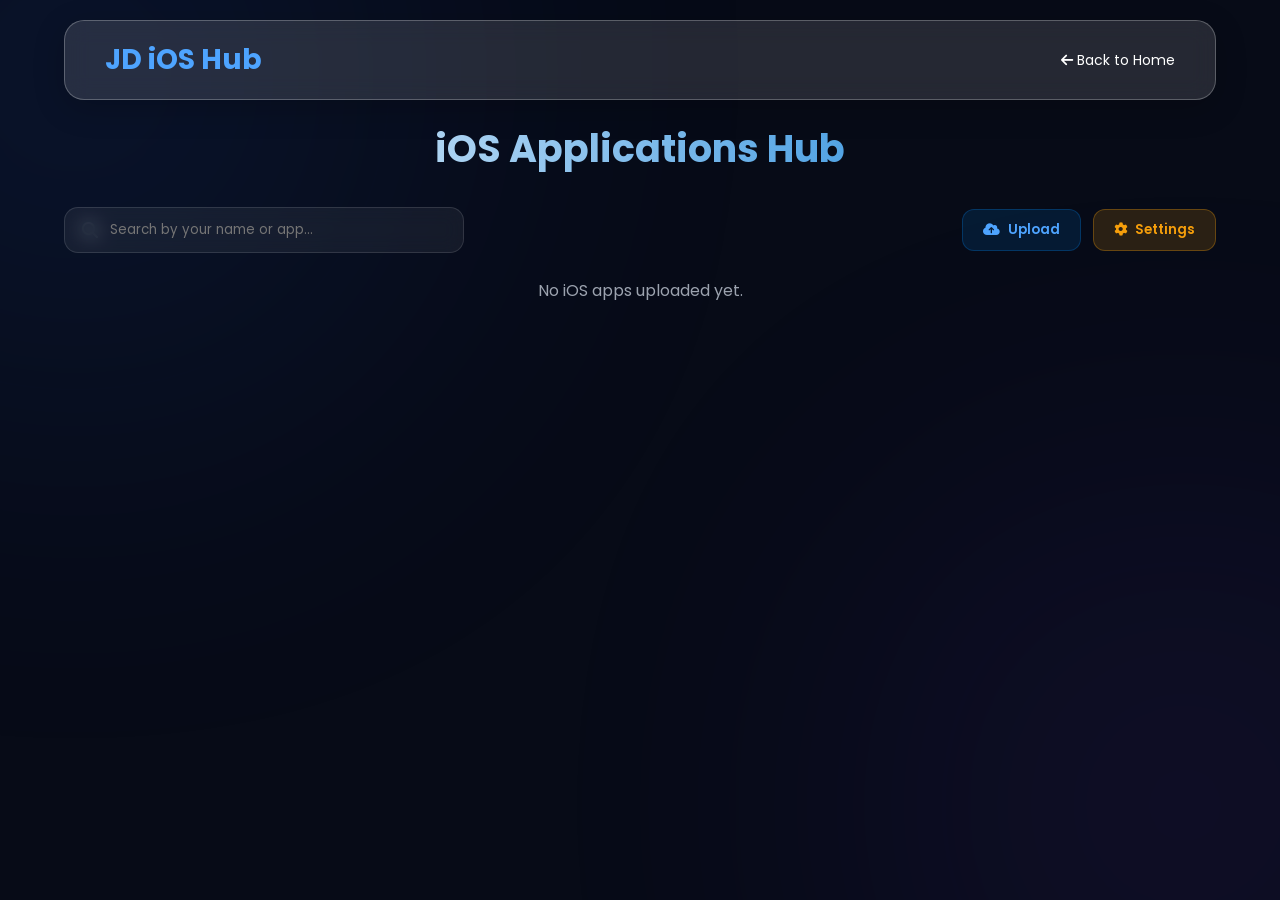
==== ios-apps.html @ d0d4c18f "Add files via upload" ====
<!DOCTYPE html>
<html lang="en">
<head>
    <meta charset="UTF-8">
    <meta name="viewport" content="width=device-width, initial-scale=1.0">
    <title>iOS Apps Hub - Junaid Tech</title>
    <link rel="stylesheet" href="style.css">
    <link rel="stylesheet" href="https://cdnjs.cloudflare.com/ajax/libs/font-awesome/6.7.2/css/all.min.css"/>
    <style>
        .software-container { width: 90%; max-width: 1200px; margin: 120px auto 60px auto; }
        .section-title { text-align: center; font-size: 38px; margin-bottom: 30px; background: linear-gradient(90deg, #ffffff, #0078d7); -webkit-background-clip: text; -webkit-text-fill-color: transparent; }
        
        .top-actions-bar { display: flex; justify-content: space-between; align-items: center; margin-bottom: 25px; flex-wrap: wrap; gap: 15px; }
        
        .search-box-wrapper { position: relative; flex: 1; max-width: 400px; min-width: 250px; }
        .search-box-wrapper input { width: 100%; padding: 12px 18px 12px 45px; background: rgba(255, 255, 255, 0.06); border: 1px solid rgba(255, 255, 255, 0.12); border-radius: 14px; color: #fff; outline: none; transition: 0.3s; backdrop-filter: blur(10px); }
        .search-box-wrapper input:focus { border-color: #0078d7; box-shadow: 0 0 15px rgba(0, 120, 215, 0.3); }
        .search-box-wrapper i { position: absolute; left: 18px; top: 50%; transform: translateY(-50%); color: #8b949e; font-size: 16px; }

        .admin-trigger-box { display: flex; gap: 12px; }
        .unlock-admin-btn { background: rgba(0, 120, 215, 0.15); color: #4ea4ff; border: 1px solid rgba(0, 120, 215, 0.3); padding: 10px 20px; border-radius: 12px; font-weight: 600; cursor: pointer; transition: 0.3s; display: flex; align-items: center; gap: 8px; }
        .unlock-admin-btn:hover { background: #0078d7; color: #fff; box-shadow: 0 0 15px #0078d7; }
        .settings-btn { background: rgba(245, 158, 11, 0.15); color: #f59e0b; border: 1px solid rgba(245, 158, 11, 0.3); }
        .settings-btn:hover { background: #f59e0b; color: #fff; box-shadow: 0 0 15px #f59e0b; }

        .admin-panel { display: none; background: rgba(255, 255, 255, 0.05); border: 1px solid rgba(0, 120, 215, 0.3); padding: 30px; border-radius: 25px; margin-bottom: 40px; backdrop-filter: blur(15px); }
        .settings-panel-border { border-color: rgba(245, 158, 11, 0.4); }
        .admin-panel h3 { margin-bottom: 20px; display: flex; justify-content: space-between; align-items: center; }
        .title-blue { color: #0078d7; }
        .title-orange { color: #f59e0b; }
        
        .close-admin-btn { background: rgba(239, 68, 68, 0.2); color: #f87171; border: none; width: 32px; height: 32px; border-radius: 50%; cursor: pointer; }
        .admin-form-group { margin-bottom: 15px; }
        .admin-form-group label { display: block; margin-bottom: 8px; font-size: 14px; color: #d5d5d5; }
        .admin-form-group input, .admin-form-group textarea { width: 100%; padding: 12px 18px; background: rgba(255, 255, 255, 0.06); border: 1px solid rgba(255, 255, 255, 0.1); border-radius: 12px; color: #fff; outline: none; }
        
        .password-input-wrapper { position: relative; }
        .password-input-wrapper input { width: 100%; padding-right: 45px; }
        .password-input-wrapper .toggle-eye { position: absolute; right: 15px; top: 50%; transform: translateY(-50%); color: #8b949e; cursor: pointer; font-size: 16px; transition: 0.2s; }
        .password-input-wrapper .toggle-eye:hover { color: #fff; }

        .checkbox-container { background: rgba(0, 120, 215, 0.08); border: 1px solid rgba(0, 120, 215, 0.2); padding: 15px; border-radius: 12px; margin-bottom: 15px; display: flex; align-items: center; gap: 12px; cursor: pointer; }
        .checkbox-container input[type="checkbox"] { width: 22px; height: 22px; cursor: pointer; accent-color: #0078d7; display: inline-block; position: static; margin: 0; }
        .checkbox-container label { color: #4ea4ff; font-weight: 600; cursor: pointer; margin-bottom: 0; font-size: 15px; display: inline-block; }

        #client-field-box { display: none; background: rgba(0, 0, 0, 0.25); border-left: 4px solid #0078d7; padding: 20px; border-radius: 0 12px 12px 0; margin-bottom: 20px; }

        .upload-btn { background: #0078d7; color: white; border: none; padding: 12px 25px; border-radius: 12px; font-weight: 600; cursor: pointer; transition: 0.3s; width: 100%; font-size: 16px; margin-top: 10px; }
        .upload-btn:hover { background: #005fa3; box-shadow: 0 0 15px #0078d7; }

        .setting-list-item { background: rgba(0, 0, 0, 0.2); padding: 15px 20px; border-radius: 12px; margin-bottom: 10px; display: flex; justify-content: space-between; align-items: center; flex-wrap: wrap; gap: 10px; border: 1px solid rgba(255, 255, 255, 0.05); }
        .setting-info strong { color: #fff; font-size: 16px; display: block; margin-bottom: 5px; }
        .setting-actions button { border: none; padding: 8px 12px; border-radius: 8px; cursor: pointer; font-weight: 600; font-size: 13px; margin-left: 5px; }
        .btn-set-pass { background: #0078d7; color: white; }
        .btn-rem-pass { background: #f59e0b; color: white; }
        .btn-delete { background: #ef4444; color: white; }

        .software-grid { display: grid; grid-template-columns: repeat(auto-fit, minmax(300px, 1fr)); gap: 25px; }
        .software-card { background: rgba(255, 255, 255, 0.04); border: 1px solid rgba(255, 255, 255, 0.08); border-radius: 25px; padding: 25px; backdrop-filter: blur(12px); display: flex; flex-direction: column; justify-content: space-between; transition: 0.3s; }
        .software-card:hover { border-color: #0078d7; transform: translateY(-5px); box-shadow: 0 10px 30px rgba(0, 120, 215, 0.2); }
        
        .software-title { font-size: 20px; font-weight: 600; margin-bottom: 5px; color: #fff; }
        .client-badge { display: inline-flex; align-items: center; gap: 6px; background: rgba(0, 120, 215, 0.2); color: #4ea4ff; border: 1px solid rgba(0, 120, 215, 0.4); padding: 5px 12px; border-radius: 8px; font-size: 13px; font-weight: 600; margin-bottom: 10px; }
        .software-desc { font-size: 14px; color: #9ca3af; margin-bottom: 15px; line-height: 1.5; }
        
        .clients-dropdown-box { margin-bottom: 15px; background: rgba(0, 0, 0, 0.2); border: 1px solid rgba(255, 255, 255, 0.08); border-radius: 12px; overflow: hidden; }
        .clients-toggle-btn { width: 100%; background: rgba(16, 185, 129, 0.15); color: #34d399; border: none; padding: 10px 15px; text-align: left; font-weight: 600; font-size: 13px; cursor: pointer; display: flex; justify-content: space-between; align-items: center; transition: 0.2s; }
        .clients-toggle-btn:hover { background: rgba(16, 185, 129, 0.25); }
        .clients-list-content { display: none; padding: 10px 15px; max-height: 120px; overflow-y: auto; font-size: 13px; color: #d1d5db; border-top: 1px solid rgba(255, 255, 255, 0.05); }
        .clients-list-content div { padding: 4px 0; border-bottom: 1px dashed rgba(255, 255, 255, 0.05); }
        .clients-list-content div:last-child { border-bottom: none; }

        .download-btn { width: 100%; background: rgba(0, 120, 215, 0.2); color: #4ea4ff; border: 1px solid rgba(0, 120, 215, 0.4); padding: 12px; border-radius: 12px; text-align: center; text-decoration: none; font-weight: 600; display: flex; align-items: center; justify-content: center; gap: 8px; cursor: pointer; transition: 0.3s; }
        .download-btn:hover { background: #0078d7; color: #fff; box-shadow: 0 0 15px #0078d7; }
    </style>
</head>
<body>

<header>
    <div class="logo">JD iOS Hub</div>
    <nav><a href="index.html"><i class="fa-solid fa-arrow-left"></i> Back to Home</a></nav>
</header>

<div class="software-container">
    <h2 class="section-title">iOS Applications Hub</h2>

    <div class="top-actions-bar">
        <div class="search-box-wrapper">
            <i class="fa-solid fa-magnifying-glass"></i>
            <input type="text" id="search-input" placeholder="Search by your name or app..." onkeyup="loadSoftwares()">
        </div>
        <div class="admin-trigger-box">
            <button class="unlock-admin-btn" onclick="promptAdminLogin()"><i class="fa-solid fa-cloud-arrow-up"></i> Upload</button>
            <button class="unlock-admin-btn settings-btn" onclick="promptAdminSettings()"><i class="fa-solid fa-gear"></i> Settings</button>
        </div>
    </div>

    <div class="admin-panel" id="admin-panel">
        <h3 class="title-blue">
            <span><i class="fa-solid fa-cloud-arrow-up"></i> Upload New iOS App</span>
            <button class="close-admin-btn" onclick="hidePanels()"><i class="fa-solid fa-xmark"></i></button>
        </h3>
        <div class="admin-form-group">
            <label>App Name</label>
            <input type="text" id="soft-name" placeholder="e.g. iOS Utility App">
        </div>
        <div class="admin-form-group">
            <label>Description</label>
            <textarea id="soft-desc" placeholder="Write short details..." rows="2"></textarea>
        </div>
        <div class="admin-form-group">
            <label>Download Link</label>
            <input type="text" id="soft-link" placeholder="Paste direct download link here">
        </div>

        <div class="checkbox-container">
            <input type="checkbox" id="is-client-app" onchange="toggleClientBox()">
            <label for="is-client-app">Dedicated Client App (Check to set Client Name & Password)</label>
        </div>

        <div id="client-field-box">
            <div class="admin-form-group">
                <label><i class="fa-solid fa-user"></i> Client Name</label>
                <input type="text" id="client-name" placeholder="Enter client name">
            </div>
            <div class="admin-form-group">
                <label><i class="fa-solid fa-key"></i> Secret Password for this Client</label>
                <div class="password-input-wrapper">
                    <input type="password" id="client-password" placeholder="Enter password">
                    <i class="fa-solid fa-eye toggle-eye" onclick="togglePasswordVisibility('client-password', this)"></i>
                </div>
            </div>
        </div>

        <button class="upload-btn" onclick="uploadSoftware()">Publish App</button>
    </div>

    <div class="admin-panel settings-panel-border" id="admin-settings-panel">
        <h3 class="title-orange">
            <span><i class="fa-solid fa-gear"></i> Manage Uploaded Apps</span>
            <button class="close-admin-btn" onclick="hidePanels()"><i class="fa-solid fa-xmark"></i></button>
        </h3>
        <div id="settings-software-list"></div>
    </div>

    <div class="software-grid" id="software-grid"></div>
</div>

<script>
    const ADMIN_SECRET = "Sa1122@@";
    const GITHUB_USER = "junaidsaed3452aaq-cpu";
    const GITHUB_REPO = "Junaid-Tech-Point";
    const FILE_PATH = "ios-apps.json";
    const JSON_URL = `https://raw.githubusercontent.com/${GITHUB_USER}/${GITHUB_REPO}/main/${FILE_PATH}`;

    window.addEventListener("DOMContentLoaded", loadSoftwares);

    function getGitHubToken() {
        let token = localStorage.getItem("github_pat_token");
        if (!token) {
            token = prompt("Enter your GitHub Personal Access Token (PAT) for cloud sync:");
            if (token) localStorage.setItem("github_pat_token", token.trim());
        }
        return token;
    }

    function togglePasswordVisibility(fieldId, iconElement) {
        const field = document.getElementById(fieldId);
        if (field.type === "password") {
            field.type = "text";
            iconElement.classList.remove("fa-eye");
            iconElement.classList.add("fa-eye-slash");
        } else {
            field.type = "password";
            iconElement.classList.remove("fa-eye-slash");
            iconElement.classList.add("fa-eye");
        }
    }

    function toggleClientBox() {
        const checkBox = document.getElementById("is-client-app");
        const clientBox = document.getElementById("client-field-box");
        if (checkBox.checked) {
            clientBox.style.display = "block";
        } else {
            clientBox.style.display = "none";
            document.getElementById("client-name").value = "";
            document.getElementById("client-password").value = "";
        }
    }

    function promptAdminLogin() {
        if (prompt("Enter Admin Password:") === ADMIN_SECRET) {
            hidePanels();
            document.getElementById("admin-panel").style.display = "block";
        } else { alert("Incorrect Password!"); }
    }

    function promptAdminSettings() {
        if (prompt("Enter Admin Password:") === ADMIN_SECRET) {
            hidePanels();
            document.getElementById("admin-settings-panel").style.display = "block";
            loadSettingsList();
        } else { alert("Incorrect Password!"); }
    }

    function hidePanels() {
        document.getElementById("admin-panel").style.display = "none";
        document.getElementById("admin-settings-panel").style.display = "none";
    }

    async function fetchSoftwaresFromCloud() {
        try {
            let response = await fetch(JSON_URL + "?t=" + Date.now());
            if (!response.ok) return [];
            let data = await response.json();
            return Array.isArray(data) ? data : [];
        } catch (error) {
            return [];
        }
    }

    async function saveSoftwaresToCloud(softwares) {
        const token = getGitHubToken();
        if (!token) { alert("GitHub Token is required to save changes!"); return false; }

        const apiURL = `https://api.github.com/repos/${GITHUB_USER}/${GITHUB_REPO}/contents/${FILE_PATH}`;
        
        try {
            let getRes = await fetch(apiURL, {
                headers: { "Authorization": `token ${token}` }
            });
            let sha = "";
            if (getRes.ok) {
                let fileData = await getRes.json();
                sha = fileData.sha;
            }

            let jsonString = JSON.stringify(softwares, null, 2);
            let contentEncoded = btoa(unescape(encodeURIComponent(jsonString)));

            let putRes = await fetch(apiURL, {
                method: "PUT",
                headers: {
                    "Authorization": `token ${token}`,
                    "Content-Type": "application/json"
                },
                body: JSON.stringify({
                    message: "Update ios-apps.json via admin panel",
                    content: contentEncoded,
                    sha: sha
                })
            });

            if (putRes.ok) {
                return true;
            } else {
                let errData = await putRes.json();
                alert("GitHub Sync Failed: " + (errData.message || "Unknown error"));
                return false;
            }
        } catch (error) {
            alert("Network error during GitHub sync!");
            return false;
        }
    }

    async function uploadSoftware() {
        const name = document.getElementById("soft-name").value.trim();
        const desc = document.getElementById("soft-desc").value.trim();
        const link = document.getElementById("soft-link").value.trim();
        const isClientApp = document.getElementById("is-client-app").checked;
        
        let clientName = "";
        let password = "";

        if (!name || !link) return alert("Please fill App Name and Download Link!");

        if (isClientApp) {
            clientName = document.getElementById("client-name").value.trim();
            password = document.getElementById("client-password").value.trim();
            if (!clientName || !password) return alert("Please enter both Client Name and Password!");
        }

        let softwares = await fetchSoftwaresFromCloud();
        softwares.push({ 
            id: Date.now(), name, desc, link, 
            clientName: clientName || "", password: password || "", downloadClients: [] 
        });

        let success = await saveSoftwaresToCloud(softwares);
        if (success) {
            document.getElementById("soft-name").value = "";
            document.getElementById("soft-desc").value = "";
            document.getElementById("soft-link").value = "";
            document.getElementById("client-name").value = "";
            document.getElementById("client-password").value = "";
            document.getElementById("is-client-app").checked = false;
            document.getElementById("client-field-box").style.display = "none";
            hidePanels();
            loadSoftwares();
            alert("App successfully published!");
        }
    }

    async function loadSoftwares() {
        const grid = document.getElementById("software-grid");
        const searchQuery = document.getElementById("search-input").value.toLowerCase().trim();
        
        grid.innerHTML = `<p style="color: #4ea4ff; text-align: center; grid-column: 1/-1;"><i class="fa-solid fa-spinner fa-spin"></i> Loading...</p>`;
        let softwares = await fetchSoftwaresFromCloud();

        if (softwares.length === 0) {
            grid.innerHTML = `<p style="color: #9ca3af; text-align: center; grid-column: 1/-1;">No iOS apps uploaded yet.</p>`;
            return;
        }

        grid.innerHTML = "";
        let foundAny = false;

        softwares.forEach(soft => {
            let matchName = soft.name.toLowerCase().includes(searchQuery);
            let matchClient = soft.clientName && soft.clientName.toLowerCase().includes(searchQuery);
            let matchDesc = soft.desc.toLowerCase().includes(searchQuery);

            if (searchQuery !== "" && !matchName && !matchClient && !matchDesc) return;
            foundAny = true;
            
            let clientBadgeHTML = soft.clientName ? `<div class="client-badge"><i class="fa-solid fa-user-shield"></i> Created for: ${soft.clientName}</div>` : "";
            
            let dropdownHTML = "";
            if (soft.downloadClients && soft.downloadClients.length > 0) {
                let listItems = "";
                soft.downloadClients.forEach(c => {
                    listItems += `<div><i class="fa-solid fa-user"></i> <b>${c.name}</b> (${c.count})</div>`;
                });
                dropdownHTML = `
                <div class="clients-dropdown-box">
                    <button class="clients-toggle-btn" onclick="toggleClientList(${soft.id})">
                        <span><i class="fa-solid fa-users"></i> Downloaded Clients (${soft.downloadClients.length})</span>
                        <i class="fa-solid fa-chevron-down" id="chevron-${soft.id}"></i>
                    </button>
                    <div class="clients-list-content" id="list-content-${soft.id}">${listItems}</div>
                </div>`;
            }

            grid.innerHTML += `
            <div class="software-card">
                <div>
                    <div class="software-title"><i class="fa-brands fa-apple" style="color:#fff;"></i> ${soft.name}</div>
                    ${clientBadgeHTML}
                    <div class="software-desc">${soft.desc || "No description."}</div>
                    ${dropdownHTML}
                </div>
                <div><button class="download-btn" onclick="handleDownload(${soft.id})"><i class="fa-solid fa-download"></i> Download App</button></div>
            </div>`;
        });

        if (!foundAny) grid.innerHTML = `<p style="color: #9ca3af; text-align: center; grid-column: 1/-1;">No matching app found.</p>`;
    }

    function toggleClientList(id) {
        const content = document.getElementById(`list-content-${id}`);
        const chevron = document.getElementById(`chevron-${id}`);
        if (!content) return;
        content.style.display = content.style.display === "block" ? "none" : "block";
        chevron.style.transform = content.style.display === "block" ? "rotate(180deg)" : "rotate(0deg)";
    }

    async function handleDownload(id) {
        let softwares = await fetchSoftwaresFromCloud();
        const soft = softwares.find(s => s.id === id);
        if (!soft) return;

        let userName = prompt("Please enter your name:");
        if (userName === null) return;
        userName = userName.trim();
        if (userName === "" || !/^[\p{L}\s]+$/u.test(userName)) return alert("Invalid name!");

        if (soft.password && soft.password.trim() !== "") {
            const enteredPass = prompt("Enter password:");
            if (enteredPass !== soft.password) return alert("Wrong Password!");
        }

        if (!soft.downloadClients) soft.downloadClients = [];
        let existingClient = soft.downloadClients.find(c => c.name.toLowerCase() === userName.toLowerCase());
        if (existingClient) existingClient.count += 1;
        else soft.downloadClients.push({ name: userName, count: 1 });

        await saveSoftwaresToCloud(softwares);
        window.open(soft.link, '_blank');
        loadSoftwares();
    }

    async function loadSettingsList() {
        const list = document.getElementById("settings-software-list");
        let softwares = await fetchSoftwaresFromCloud();
        if (softwares.length === 0) { list.innerHTML = `<p style="color: #9ca3af;">No apps uploaded.</p>`; return; }

        let html = "";
        softwares.forEach(soft => {
            let status = soft.password ? `<span style="color:#f87171;"><i class="fa-solid fa-lock"></i> Locked</span>` : `<span style="color:#4ade80;"><i class="fa-solid fa-lock-open"></i> Public</span>`;
            html += `
            <div class="setting-list-item">
                <div class="setting-info"><strong>${soft.name}</strong>${status}</div>
                <div class="setting-actions">
                    <button class="btn-set-pass" onclick="setPassword(${soft.id})">Set Pass</button>
                    <button class="btn-rem-pass" onclick="removePassword(${soft.id})">Remove Pass</button>
                    <button class="btn-delete" onclick="deleteSoftware(${soft.id})"><i class="fa-solid fa-trash"></i></button>
                </div>
            </div>`;
        });
        list.innerHTML = html;
    }

    async function setPassword(id) {
        let softwares = await fetchSoftwaresFromCloud();
        let index = softwares.findIndex(s => s.id === id);
        if (index !== -1) {
            let newPass = prompt("Enter new password:");
            if (newPass) { softwares[index].password = newPass.trim(); await saveSoftwaresToCloud(softwares); loadSettingsList(); loadSoftwares(); }
        }
    }

    async function removePassword(id) {
        let softwares = await fetchSoftwaresFromCloud();
        let index = softwares.findIndex(s => s.id === id);
        if (index !== -1 && confirm("Make public?")) {
            softwares[index].password = ""; softwares[index].clientName = "";
            await saveSoftwaresToCloud(softwares); loadSettingsList(); loadSoftwares();
        }
    }

    async function deleteSoftware(id) {
        let softwares = await fetchSoftwaresFromCloud();
        let index = softwares.findIndex(s => s.id === id);
        if (index !== -1 && confirm("Delete?")) {
            softwares.splice(index, 1); await saveSoftwaresToCloud(softwares); loadSettingsList(); loadSoftwares();
        }
    }
</script>
</body>
</html>
---- style.css ----
/* ===========================
   GOOGLE FONT
=========================== */
@import url('https://fonts.googleapis.com/css2?family=Poppins:wght@300;400;500;600;700;800&display=swap');

/* ===========================
   RESET
=========================== */
*{
    margin:0;
    padding:0;
    box-sizing:border-box;
    font-family:'Poppins',sans-serif;
}

html{
    scroll-behavior:smooth;
}

body{
    background:#070b17;
    color:#fff;
    overflow-x:hidden;
}

/* ===========================
   BACKGROUND
=========================== */
body::before{
    content:"";
    position:fixed;
    width:650px;
    height:650px;
    left:-250px;
    top:-250px;
    border-radius:50%;
    background:#2563eb;
    filter:blur(180px);
    opacity:.12;
    z-index:-2;
}

body::after{
    content:"";
    position:fixed;
    width:550px;
    height:550px;
    right:-180px;
    bottom:-180px;
    border-radius:50%;
    background:#7c3aed;
    filter:blur(180px);
    opacity:.12;
    z-index:-2;
}

/* ===========================
   WELCOME / AUTH MODAL STYLES
=========================== */
.modal-overlay {
    position: fixed;
    top: 0;
    left: 0;
    width: 100%;
    height: 100%;
    background: rgba(7, 11, 23, 0.92);
    backdrop-filter: blur(20px);
    -webkit-backdrop-filter: blur(20px);
    display: flex;
    justify-content: center;
    align-items: center;
    z-index: 999999;
}

.modal-card {
    position: relative;
    width: 90%;
    max-width: 520px;
    background: rgba(255, 255, 255, 0.05);
    border: 1px solid rgba(255, 255, 255, 0.12);
    border-radius: 35px;
    padding: 45px 35px;
    box-shadow: 0 25px 60px rgba(0, 0, 0, 0.5);
    backdrop-filter: blur(18px);
}

.app-card {
    max-width: 550px;
}

.close-app-modal {
    position: absolute;
    top: 20px;
    right: 20px;
    background: rgba(255, 255, 255, 0.06);
    border: 1px solid rgba(255, 255, 255, 0.1);
    color: #fff;
    width: 38px;
    height: 38px;
    border-radius: 50%;
    display: flex;
    align-items: center;
    justify-content: center;
    cursor: pointer;
    transition: 0.3s;
}

.close-app-modal:hover {
    background: #ef4444;
    border-color: #ef4444;
}

.modal-controls {
    position: absolute;
    top: 25px;
    right: 25px;
}

.modal-card h2 {
    font-size: 28px;
    margin-bottom: 12px;
    background: linear-gradient(90deg, #ffffff, #4ea4ff);
    -webkit-background-clip: text;
    -webkit-text-fill-color: transparent;
}

.modal-subtitle {
    color: #9ca3af;
    font-size: 14px;
    line-height: 1.6;
    margin-bottom: 25px;
}

.modal-tabs {
    display: flex;
    gap: 10px;
    margin-bottom: 25px;
    background: rgba(255, 255, 255, 0.03);
    padding: 6px;
    border-radius: 18px;
    border: 1px solid rgba(255, 255, 255, 0.06);
}

.tab-btn {
    flex: 1;
    background: transparent;
    border: none;
    color: #9ca3af;
    padding: 10px;
    font-weight: 500;
    font-size: 13px;
    border-radius: 12px;
    cursor: pointer;
    transition: 0.3s;
}

.tab-btn.active {
    background: linear-gradient(90deg, #2563eb, #7c3aed);
    color: #fff;
    box-shadow: 0 0 15px rgba(37, 99, 235, 0.3);
}

.tab-content {
    display: none;
}

.tab-content.active {
    display: block;
}

.modal-card input, .modal-card textarea {
    width: 100%;
    padding: 16px 20px;
    background: rgba(255, 255, 255, 0.06);
    border: 1px solid rgba(255, 255, 255, 0.1);
    border-radius: 18px;
    color: #fff;
    font-size: 16px;
    outline: none;
    margin-bottom: 20px;
    transition: 0.3s;
    resize: none;
}

.modal-card input:focus, .modal-card textarea:focus {
    border-color: #4ea4ff;
    box-shadow: 0 0 15px rgba(78, 164, 255, 0.2);
}

.modal-action-btn {
    width: 100%;
    padding: 16px;
    background: linear-gradient(90deg, #2563eb, #7c3aed);
    border: none;
    border-radius: 18px;
    color: #fff;
    font-size: 16px;
    font-weight: 600;
    cursor: pointer;
    transition: 0.3s;
    box-shadow: 0 0 20px rgba(37, 99, 235, 0.25);
}

.modal-action-btn:hover {
    transform: translateY(-2px);
    box-shadow: 0 0 25px rgba(37, 99, 235, 0.5);
}

.result-box {
    margin-top: 10px;
}

.result-box p {
    color: #d5d5d5;
    font-size: 14px;
    line-height: 1.6;
    margin-bottom: 20px;
}

.id-display-container {
    display: flex;
    align-items: center;
    justify-content: space-between;
    background: rgba(0, 0, 0, 0.3);
    border: 1px dashed rgba(78, 164, 255, 0.4);
    padding: 12px 20px;
    border-radius: 18px;
    margin-bottom: 20px;
}

#generated-id-text {
    font-size: 24px;
    font-weight: 700;
    letter-spacing: 4px;
    color: #4ea4ff;
}

.copy-btn {
    background: rgba(78, 164, 255, 0.15);
    color: #4ea4ff;
    border: 1px solid rgba(78, 164, 255, 0.3);
    padding: 8px 16px;
    border-radius: 12px;
    font-weight: 600;
    font-size: 13px;
    cursor: pointer;
    transition: 0.3s;
}

.copy-btn:hover {
    background: #4ea4ff;
    color: #fff;
    box-shadow: 0 0 10px #4ea4ff;
}

.enter-site-btn {
    background: linear-gradient(90deg, #059669, #10b981);
    box-shadow: 0 0 20px rgba(16, 185, 129, 0.25);
}

.enter-site-btn:hover {
    box-shadow: 0 0 25px rgba(16, 185, 129, 0.5);
}

/* ===========================
   HEADER & NAV APP BUTTON
=========================== */
header{
    position:fixed;
    top:20px;
    left:50%;
    transform:translateX(-50%);
    width:90%;
    height:80px;
    display:flex;
    justify-content:space-between;
    align-items:center;
    padding:0 40px;
    border-radius:20px;
    background:rgba(255, 255, 255, 0.12);
    backdrop-filter:blur(12px);
    -webkit-backdrop-filter:blur(12px);
    border:1px solid rgba(255, 255, 255, 0.25);
    box-shadow:0 8px 32px 0 rgba(0, 0, 0, 0.2);
    z-index:999;
}

.logo{
    font-size:28px;
    font-weight:700;
    color:#4ea4ff;
}

nav{
    display:flex;
    align-items:center;
    gap:25px;
}

nav a{
    color:white;
    text-decoration:none;
    font-size:14px;
    transition:.3s;
}

nav a:hover{
    color:#4ea4ff;
}

.nav-app-btn {
    background: linear-gradient(90deg, #2563eb, #7c3aed);
    padding: 8px 18px;
    border-radius: 14px;
    font-weight: 600;
    box-shadow: 0 0 15px rgba(37, 99, 235, 0.3);
}

.nav-app-btn:hover {
    color: #fff !important;
    transform: translateY(-2px);
    box-shadow: 0 0 20px rgba(37, 99, 235, 0.6);
}

/* ===========================
   USER MESSAGES SECTION
=========================== */
.user-messages-section {
    width: 90%;
    margin: 80px auto;
}

.user-messages-section h2 {
    text-align: center;
    font-size: 36px;
    margin-bottom: 30px;
    background: linear-gradient(90deg, #ffffff, #4ea4ff);
    -webkit-background-clip: text;
    -webkit-text-fill-color: transparent;
}

.messages-container {
    display: flex;
    flex-direction: column;
    gap: 15px;
    max-width: 900px;
    margin: 0 auto;
}

.no-msg-text {
    text-align: center;
    color: #9ca3af;
    font-size: 16px;
    background: rgba(255, 255, 255, 0.03);
    padding: 30px;
    border-radius: 20px;
    border: 1px dashed rgba(255, 255, 255, 0.1);
}

.msg-card {
    background: rgba(255, 255, 255, 0.05);
    border: 1px solid rgba(255, 255, 255, 0.1);
    backdrop-filter: blur(12px);
    padding: 20px 25px;
    border-radius: 20px;
    box-shadow: 0 10px 30px rgba(0, 0, 0, 0.3);
    display: flex;
    justify-content: space-between;
    align-items: flex-start;
    animation: fadeIn 0.4s ease;
}

.msg-content-text {
    font-size: 16px;
    color: #e5e7eb;
    line-height: 1.6;
    word-break: break-word;
}

.msg-time {
    font-size: 12px;
    color: #9ca3af;
    margin-top: 8px;
    display: block;
}

@keyframes fadeIn {
    from { opacity: 0; transform: translateY(10px); }
    to { opacity: 1; transform: translateY(0); }
}

/* ===========================
   HERO
=========================== */
.hero{
    width:90%;
    min-height:90vh;
    margin:auto;
    display:flex;
    justify-content:space-between;
    align-items:center;
    padding-top:140px;
}

.hero-left{
    width:48%;
}

.small-title{
    color:#4ea4ff;
    letter-spacing:5px;
    margin-bottom:20px;
}

.hero-left h1{
    font-size:72px;
    margin-bottom:15px;
}

.hero-left h2{
    font-size:32px;
    color:#d5d5d5;
    margin-bottom:25px;
    min-height: 48px;
    display: flex;
    align-items: center;
}

.hero-left h2 span {
    display: inline-block;
}

.hero-text{
    line-height:40px;
    color:#9ca3af;
    font-size:18px;
}

/* ===========================
   RIGHT CARD
=========================== */
.hero-right{
    width:45%;
    display:flex;
    justify-content:center;
}

.hero-card{
    width:480px;
    height:480px;
    border-radius:35px;
    background:rgba(255,255,255,.03);
    backdrop-filter:blur(18px);
    border:1px solid rgba(255,255,255,.05);
    display:grid;
    grid-template-columns:repeat(3,1fr);
    gap:25px;
    padding:40px;
    position:relative;
    transform-style:preserve-3d;
    transition:transform .25s ease;
    box-shadow:0 0 20px rgba(37,99,235,.1);
    animation:floating 5s ease-in-out infinite;
    overflow:hidden;
}

.hero-card::before{
    content:"";
    position:absolute;
    width:180%;
    height:70px;
    background:rgba(255,255,255,.1);
    transform:rotate(-35deg);
    left:-180%;
    top:20%;
    transition:1s;
}

.hero-card:hover::before{
    left:130%;
}

.icon{
    display:flex;
    justify-content:center;
    align-items:center;
    border-radius:20px;
    background:rgba(255,255,255,.04);
    transition:.35s;
    cursor:pointer;
    transform-style:preserve-3d;
}

.icon i{
    font-size:50px;
    color:#3a82cc;
}

.icon:hover{
    transform:translateY(-12px) rotateY(18deg) scale(1.12);
    background:rgba(37,99,235,.1);
    box-shadow:0 0 15px rgba(37,99,235,0.3);
}

/* ===========================
   ABOUT SECTION
=========================== */
.about{
    width:90%;
    margin:100px auto;
}

.about h2{
    text-align:center;
    font-size:42px;
    margin-bottom:45px;
}

.about-box{
    position: relative;
    width:100%;
    min-height:220px;
    height: auto !important;
    border-radius:35px;
    background:rgba(255,255,255,.05);
    border:1px solid rgba(255,255,255,.08);
    backdrop-filter:blur(18px);
    box-shadow:0 20px 50px rgba(0,0,0,.35);
    padding: 50px 40px 40px 40px;
    display: flex;
    align-items: center;
    justify-content: center;
}

.about-controls {
    position: absolute;
    top: 20px;
    right: 20px;
    display: flex;
    gap: 8px;
}

.ctrl-btn {
    background: linear-gradient(90deg, #2563eb, #7c3aed);
    color: white;
    border: none;
    padding: 6px 14px;
    border-radius: 15px;
    font-weight: 600;
    font-size: 14px;
    cursor: pointer;
    transition: 0.3s;
    box-shadow: 0 0 10px rgba(37,99,235,0.2);
}

.ctrl-btn:hover {
    transform: translateY(-2px);
    box-shadow: 0 0 20px #2563eb;
}

.about-text-content {
    font-size: 18px;
    line-height: 1.8;
    color: #d5d5d5;
    text-align: center;
    max-width: 900px;
    transition: font-size 0.2s ease;
}

/* ========================================================
   WINDOWS, ANDROID, IOS & WEBSITES THEME BOXES
======================================================== */
.windows-section, .android-section, .ios-section, .websites-section{
    width:90%;
    margin:100px auto;
}

.windows-section h2, .android-section h2, .ios-section h2, .websites-section h2{
    text-align:center;
    font-size:42px;
    margin-bottom:40px;
}

.category-box{
    width:100%;
    height:240px;
    border-radius:35px;
    backdrop-filter:blur(18px);
    box-shadow:0 20px 50px rgba(0,0,0,.35);
    transition:.4s;
    cursor: pointer;
    display: flex;
    align-items: center;
    justify-content: center;
    position: relative;
    overflow: hidden;
    background-size: cover;
    background-position: center;
}

.windows-theme {
    background-image: linear-gradient(rgba(7, 11, 23, 0.8), rgba(7, 11, 23, 0.8)), radial-gradient(circle at 20% 30%, #0078d7 0%, transparent 40%), radial-gradient(circle at 80% 70%, #1e3a8a 0%, transparent 50%);
    border: 1px solid rgba(0, 120, 215, 0.25);
}
.windows-theme:hover {
    border-color: #0078d7;
    box-shadow: 0 0 30px rgba(0, 120, 215, 0.25);
    transform: translateY(-8px);
}

.android-theme {
    background-image: linear-gradient(rgba(7, 11, 23, 0.8), rgba(7, 11, 23, 0.8)), radial-gradient(circle at 20% 30%, #39b54a 0%, transparent 40%), radial-gradient(circle at 80% 70%, #065f46 0%, transparent 50%);
    border: 1px solid rgba(57, 181, 74, 0.25);
}
.android-theme:hover {
    border-color: #39b54a;
    box-shadow: 0 0 30px rgba(57, 181, 74, 0.25);
    transform: translateY(-8px);
}

.ios-theme {
    background-image: linear-gradient(rgba(7, 11, 23, 0.8), rgba(7, 11, 23, 0.8)), radial-gradient(circle at 20% 30%, #f472b6 0%, transparent 40%), radial-gradient(circle at 80% 70%, #831843 0%, transparent 50%);
    border: 1px solid rgba(244, 114, 182, 0.25);
}
.ios-theme:hover {
    border-color: #f472b6;
    box-shadow: 0 0 30px rgba(244, 114, 182, 0.25);
    transform: translateY(-8px);
}

.website-theme {
    background-image: linear-gradient(rgba(7, 11, 23, 0.8), rgba(7, 11, 23, 0.8)), radial-gradient(circle at 20% 30%, #7c3aed 0%, transparent 40%), radial-gradient(circle at 80% 70%, #3b82f6 0%, transparent 50%);
    border: 1px solid rgba(124, 58, 237, 0.25);
}
.website-theme:hover {
    border-color: #7c3aed;
    box-shadow: 0 0 30px rgba(124, 58, 237, 0.25);
    transform: translateY(-8px);
}

.box-hint {
    font-size: 18px;
    font-weight: 500;
    padding: 14px 30px;
    border-radius: 30px;
    transition: 0.3s;
    text-align: center;
    z-index: 2;
}

.windows-btn {
    color: #4ea4ff;
    background: rgba(0, 120, 215, 0.15);
    border: 1px solid rgba(0, 120, 215, 0.3);
}
.windows-theme:hover .windows-btn {
    background: #0078d7;
    color: #fff;
    box-shadow: 0 0 20px #0078d7;
    transform: scale(1.06);
}

.android-btn {
    color: #4ade80;
    background: rgba(57, 181, 74, 0.15);
    border: 1px solid rgba(57, 181, 74, 0.3);
}
.android-theme:hover .android-btn {
    background: #39b54a;
    color: #fff;
    box-shadow: 0 0 20px #39b54a;
    transform: scale(1.06);
}

.ios-btn {
    color: #f472b6;
    background: rgba(244, 114, 182, 0.15);
    border: 1px solid rgba(244, 114, 182, 0.3);
}
.ios-theme:hover .ios-btn {
    background: #db2777;
    color: #fff;
    box-shadow: 0 0 20px #db2777;
    transform: scale(1.06);
}

.website-btn {
    color: #a78bfa;
    background: rgba(124, 58, 237, 0.15);
    border: 1px solid rgba(124, 58, 237, 0.3);
}
.website-theme:hover .website-btn {
    background: #7c3aed;
    color: #fff;
    box-shadow: 0 0 20px #7c3aed;
    transform: scale(1.06);
}

/* ===========================
   CONTACT
=========================== */
.contact{
    width:90%;
    margin:120px auto;
}

.contact h2{
    text-align:center;
    font-size:42px;
    margin-bottom:45px;
}

.contact-box{
    width:100%;
    height:180px;
    border-radius:35px;
    background:rgba(255,255,255,.05);
    border:1px solid rgba(255,255,255,.08);
    backdrop-filter:blur(18px);
    box-shadow:0 20px 50px rgba(0,0,0,.35);
    display: flex;
    align-items: center;
    justify-content: center;
}

.contact-text {
    font-size: 20px;
    color: #d5d5d5;
}

.contact-text a {
    color: #4ea4ff;
    text-decoration: none;
    font-weight: 600;
}

.contact-text a:hover {
    text-decoration: underline;
}

/* ===========================
   FOOTER
=========================== */
footer{
    width:100%;
    padding:40px;
    text-align:center;
    color:#b8b8b8;
    border-top:1px solid rgba(255,255,255,.08);
    margin-top:120px;
}

/* ===========================
   SECTION TITLE EFFECT
=========================== */
.windows-section h2,
.android-section h2,
.ios-section h2,
.websites-section h2,
.about h2,
.contact h2{
    background:linear-gradient(90deg,#ffffff,#4ea4ff);
    -webkit-background-clip:text;
    -webkit-text-fill-color:transparent;
    text-shadow:0 0 15px rgba(37,99,235,.3);
}

@keyframes floating {
    0%{ transform:translateY(0px); }
    50%{ transform:translateY(-15px); }
    100%{ transform:translateY(0px); }
}

/* ===========================
   CURSOR & SCROLLBAR
=========================== */
.cursor{
    width:22px;
    height:22px;
    border-radius:50%;
    background:#4ea4ff;
    position:fixed;
    pointer-events:none;
    z-index:99999;
    transform:translate(-50%,-50%);
    box-shadow:0 0 20px #2563eb;
}

#progress-bar{
    position:fixed;
    top:0;
    left:0;
    height:5px;
    width:0;
    background:linear-gradient(90deg,#2563eb,#7c3aed);
    z-index:999999;
}

/* ===========================
   RESPONSIVE
=========================== */
@media(max-width:1100px){
    .hero{
        flex-direction:column;
        text-align:center;
        gap:60px;
    }
    .hero-left, .hero-right{
        width:100%;
    }
}

@media(max-width:768px){
    header{
        flex-direction:column;
        height:auto;
        padding:15px;
        gap:15px;
    }
    nav{
        flex-wrap:wrap;
        justify-content:center;
        gap:12px;
    }
    .hero-left h1{
        font-size:42px;
    }
    .hero-card{
        width:320px;
        height:320px;
    }
}
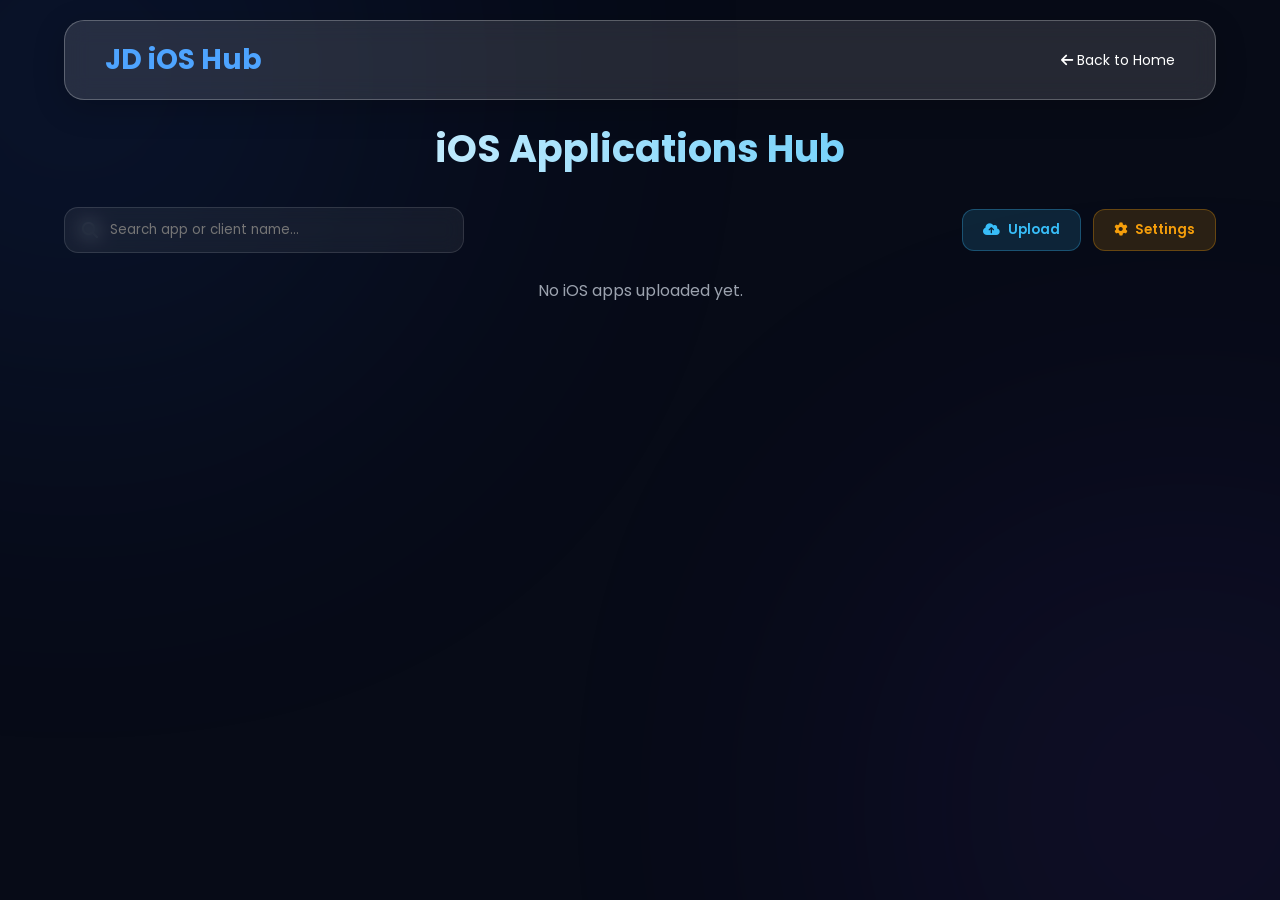
==== commit 550b7bc0: "Update ios-apps.html" ====
--- a/ios-apps.html
+++ b/ios-apps.html
@@ -3,30 +3,30 @@
 <head>
     <meta charset="UTF-8">
     <meta name="viewport" content="width=device-width, initial-scale=1.0">
-    <title>iOS Apps Hub - Junaid Tech</title>
+    <title>iOS Apps Hub - JT</title>
     <link rel="stylesheet" href="style.css">
     <link rel="stylesheet" href="https://cdnjs.cloudflare.com/ajax/libs/font-awesome/6.7.2/css/all.min.css"/>
     <style>
         .software-container { width: 90%; max-width: 1200px; margin: 120px auto 60px auto; }
-        .section-title { text-align: center; font-size: 38px; margin-bottom: 30px; background: linear-gradient(90deg, #ffffff, #0078d7); -webkit-background-clip: text; -webkit-text-fill-color: transparent; }
+        .section-title { text-align: center; font-size: 38px; margin-bottom: 30px; background: linear-gradient(90deg, #ffffff, #38bdf8); -webkit-background-clip: text; -webkit-text-fill-color: transparent; }
         
         .top-actions-bar { display: flex; justify-content: space-between; align-items: center; margin-bottom: 25px; flex-wrap: wrap; gap: 15px; }
         
         .search-box-wrapper { position: relative; flex: 1; max-width: 400px; min-width: 250px; }
         .search-box-wrapper input { width: 100%; padding: 12px 18px 12px 45px; background: rgba(255, 255, 255, 0.06); border: 1px solid rgba(255, 255, 255, 0.12); border-radius: 14px; color: #fff; outline: none; transition: 0.3s; backdrop-filter: blur(10px); }
-        .search-box-wrapper input:focus { border-color: #0078d7; box-shadow: 0 0 15px rgba(0, 120, 215, 0.3); }
+        .search-box-wrapper input:focus { border-color: #38bdf8; box-shadow: 0 0 15px rgba(56, 189, 248, 0.3); }
         .search-box-wrapper i { position: absolute; left: 18px; top: 50%; transform: translateY(-50%); color: #8b949e; font-size: 16px; }
 
         .admin-trigger-box { display: flex; gap: 12px; }
-        .unlock-admin-btn { background: rgba(0, 120, 215, 0.15); color: #4ea4ff; border: 1px solid rgba(0, 120, 215, 0.3); padding: 10px 20px; border-radius: 12px; font-weight: 600; cursor: pointer; transition: 0.3s; display: flex; align-items: center; gap: 8px; }
-        .unlock-admin-btn:hover { background: #0078d7; color: #fff; box-shadow: 0 0 15px #0078d7; }
+        .unlock-admin-btn { background: rgba(56, 189, 248, 0.15); color: #38bdf8; border: 1px solid rgba(56, 189, 248, 0.3); padding: 10px 20px; border-radius: 12px; font-weight: 600; cursor: pointer; transition: 0.3s; display: flex; align-items: center; gap: 8px; }
+        .unlock-admin-btn:hover { background: #38bdf8; color: #000; box-shadow: 0 0 15px #38bdf8; }
         .settings-btn { background: rgba(245, 158, 11, 0.15); color: #f59e0b; border: 1px solid rgba(245, 158, 11, 0.3); }
         .settings-btn:hover { background: #f59e0b; color: #fff; box-shadow: 0 0 15px #f59e0b; }
 
-        .admin-panel { display: none; background: rgba(255, 255, 255, 0.05); border: 1px solid rgba(0, 120, 215, 0.3); padding: 30px; border-radius: 25px; margin-bottom: 40px; backdrop-filter: blur(15px); }
+        .admin-panel { display: none; background: rgba(255, 255, 255, 0.05); border: 1px solid rgba(56, 189, 248, 0.3); padding: 30px; border-radius: 25px; margin-bottom: 40px; backdrop-filter: blur(15px); }
         .settings-panel-border { border-color: rgba(245, 158, 11, 0.4); }
         .admin-panel h3 { margin-bottom: 20px; display: flex; justify-content: space-between; align-items: center; }
-        .title-blue { color: #0078d7; }
+        .title-blue { color: #38bdf8; }
         .title-orange { color: #f59e0b; }
         
         .close-admin-btn { background: rgba(239, 68, 68, 0.2); color: #f87171; border: none; width: 32px; height: 32px; border-radius: 50%; cursor: pointer; }
@@ -39,39 +39,43 @@
         .password-input-wrapper .toggle-eye { position: absolute; right: 15px; top: 50%; transform: translateY(-50%); color: #8b949e; cursor: pointer; font-size: 16px; transition: 0.2s; }
         .password-input-wrapper .toggle-eye:hover { color: #fff; }
 
-        .checkbox-container { background: rgba(0, 120, 215, 0.08); border: 1px solid rgba(0, 120, 215, 0.2); padding: 15px; border-radius: 12px; margin-bottom: 15px; display: flex; align-items: center; gap: 12px; cursor: pointer; }
-        .checkbox-container input[type="checkbox"] { width: 22px; height: 22px; cursor: pointer; accent-color: #0078d7; display: inline-block; position: static; margin: 0; }
-        .checkbox-container label { color: #4ea4ff; font-weight: 600; cursor: pointer; margin-bottom: 0; font-size: 15px; display: inline-block; }
-
-        #client-field-box { display: none; background: rgba(0, 0, 0, 0.25); border-left: 4px solid #0078d7; padding: 20px; border-radius: 0 12px 12px 0; margin-bottom: 20px; }
-
-        .upload-btn { background: #0078d7; color: white; border: none; padding: 12px 25px; border-radius: 12px; font-weight: 600; cursor: pointer; transition: 0.3s; width: 100%; font-size: 16px; margin-top: 10px; }
-        .upload-btn:hover { background: #005fa3; box-shadow: 0 0 15px #0078d7; }
+        .checkbox-container { background: rgba(56, 189, 248, 0.08); border: 1px solid rgba(56, 189, 248, 0.2); padding: 15px; border-radius: 12px; margin-bottom: 15px; display: flex; align-items: center; gap: 12px; cursor: pointer; }
+        .checkbox-container input[type="checkbox"] { width: 22px; height: 22px; cursor: pointer; accent-color: #38bdf8; display: inline-block; position: static; margin: 0; }
+        .checkbox-container label { color: #38bdf8; font-weight: 600; cursor: pointer; margin-bottom: 0; font-size: 15px; display: inline-block; }
+
+        #client-field-box { display: none; background: rgba(0, 0, 0, 0.25); border-left: 4px solid #38bdf8; padding: 20px; border-radius: 0 12px 12px 0; margin-bottom: 20px; }
+
+        .upload-btn { background: #38bdf8; color: #000; border: none; padding: 12px 25px; border-radius: 12px; font-weight: 600; cursor: pointer; transition: 0.3s; width: 100%; font-size: 16px; margin-top: 10px; }
+        .upload-btn:hover { background: #0284c7; color: #fff; box-shadow: 0 0 15px #38bdf8; }
 
         .setting-list-item { background: rgba(0, 0, 0, 0.2); padding: 15px 20px; border-radius: 12px; margin-bottom: 10px; display: flex; justify-content: space-between; align-items: center; flex-wrap: wrap; gap: 10px; border: 1px solid rgba(255, 255, 255, 0.05); }
         .setting-info strong { color: #fff; font-size: 16px; display: block; margin-bottom: 5px; }
         .setting-actions button { border: none; padding: 8px 12px; border-radius: 8px; cursor: pointer; font-weight: 600; font-size: 13px; margin-left: 5px; }
-        .btn-set-pass { background: #0078d7; color: white; }
+        .btn-set-pass { background: #38bdf8; color: #000; }
         .btn-rem-pass { background: #f59e0b; color: white; }
         .btn-delete { background: #ef4444; color: white; }
 
         .software-grid { display: grid; grid-template-columns: repeat(auto-fit, minmax(300px, 1fr)); gap: 25px; }
         .software-card { background: rgba(255, 255, 255, 0.04); border: 1px solid rgba(255, 255, 255, 0.08); border-radius: 25px; padding: 25px; backdrop-filter: blur(12px); display: flex; flex-direction: column; justify-content: space-between; transition: 0.3s; }
-        .software-card:hover { border-color: #0078d7; transform: translateY(-5px); box-shadow: 0 10px 30px rgba(0, 120, 215, 0.2); }
+        .software-card:hover { border-color: #38bdf8; transform: translateY(-5px); box-shadow: 0 10px 30px rgba(56, 189, 248, 0.2); }
         
         .software-title { font-size: 20px; font-weight: 600; margin-bottom: 5px; color: #fff; }
-        .client-badge { display: inline-flex; align-items: center; gap: 6px; background: rgba(0, 120, 215, 0.2); color: #4ea4ff; border: 1px solid rgba(0, 120, 215, 0.4); padding: 5px 12px; border-radius: 8px; font-size: 13px; font-weight: 600; margin-bottom: 10px; }
+        .client-badge { display: inline-flex; align-items: center; gap: 6px; background: rgba(56, 189, 248, 0.15); color: #38bdf8; border: 1px solid rgba(56, 189, 248, 0.3); padding: 5px 12px; border-radius: 8px; font-size: 13px; font-weight: 600; margin-bottom: 10px; }
         .software-desc { font-size: 14px; color: #9ca3af; margin-bottom: 15px; line-height: 1.5; }
         
         .clients-dropdown-box { margin-bottom: 15px; background: rgba(0, 0, 0, 0.2); border: 1px solid rgba(255, 255, 255, 0.08); border-radius: 12px; overflow: hidden; }
-        .clients-toggle-btn { width: 100%; background: rgba(16, 185, 129, 0.15); color: #34d399; border: none; padding: 10px 15px; text-align: left; font-weight: 600; font-size: 13px; cursor: pointer; display: flex; justify-content: space-between; align-items: center; transition: 0.2s; }
-        .clients-toggle-btn:hover { background: rgba(16, 185, 129, 0.25); }
+        .clients-toggle-btn { width: 100%; background: rgba(56, 189, 248, 0.15); color: #38bdf8; border: none; padding: 10px 15px; text-align: left; font-weight: 600; font-size: 13px; cursor: pointer; display: flex; justify-content: space-between; align-items: center; transition: 0.2s; }
+        .clients-toggle-btn:hover { background: rgba(56, 189, 248, 0.25); }
         .clients-list-content { display: none; padding: 10px 15px; max-height: 120px; overflow-y: auto; font-size: 13px; color: #d1d5db; border-top: 1px solid rgba(255, 255, 255, 0.05); }
         .clients-list-content div { padding: 4px 0; border-bottom: 1px dashed rgba(255, 255, 255, 0.05); }
         .clients-list-content div:last-child { border-bottom: none; }
 
-        .download-btn { width: 100%; background: rgba(0, 120, 215, 0.2); color: #4ea4ff; border: 1px solid rgba(0, 120, 215, 0.4); padding: 12px; border-radius: 12px; text-align: center; text-decoration: none; font-weight: 600; display: flex; align-items: center; justify-content: center; gap: 8px; cursor: pointer; transition: 0.3s; }
-        .download-btn:hover { background: #0078d7; color: #fff; box-shadow: 0 0 15px #0078d7; }
+        .download-btn { width: 100%; background: rgba(56, 189, 248, 0.15); color: #38bdf8; border: 1px solid rgba(56, 189, 248, 0.3); padding: 12px; border-radius: 12px; text-align: center; text-decoration: none; font-weight: 600; display: flex; align-items: center; justify-content: center; gap: 8px; cursor: pointer; transition: 0.3s; }
+        .download-btn:hover { background: #38bdf8; color: #000; box-shadow: 0 0 15px #38bdf8; }
+        
+        .token-reset-bar { margin-top: 15px; text-align: right; }
+        .reset-token-btn { background: rgba(239, 68, 68, 0.15); color: #f87171; border: 1px solid rgba(239, 68, 68, 0.3); padding: 6px 12px; border-radius: 8px; font-size: 12px; cursor: pointer; font-weight: 600; }
+        .reset-token-btn:hover { background: #ef4444; color: #fff; }
     </style>
 </head>
 <body>
@@ -87,7 +91,7 @@
     <div class="top-actions-bar">
         <div class="search-box-wrapper">
             <i class="fa-solid fa-magnifying-glass"></i>
-            <input type="text" id="search-input" placeholder="Search by your name or app..." onkeyup="loadSoftwares()">
+            <input type="text" id="search-input" placeholder="Search app or client name..." onkeyup="loadSoftwares()">
         </div>
         <div class="admin-trigger-box">
             <button class="unlock-admin-btn" onclick="promptAdminLogin()"><i class="fa-solid fa-cloud-arrow-up"></i> Upload</button>
@@ -126,7 +130,7 @@
             <div class="admin-form-group">
                 <label><i class="fa-solid fa-key"></i> Secret Password for this Client</label>
                 <div class="password-input-wrapper">
-                    <input type="password" id="client-password" placeholder="Enter password">
+                    <input type="password" id="client-password" placeholder="Enter password for client">
                     <i class="fa-solid fa-eye toggle-eye" onclick="togglePasswordVisibility('client-password', this)"></i>
                 </div>
             </div>
@@ -141,6 +145,9 @@
             <button class="close-admin-btn" onclick="hidePanels()"><i class="fa-solid fa-xmark"></i></button>
         </h3>
         <div id="settings-software-list"></div>
+        <div class="token-reset-bar">
+            <button class="reset-token-btn" onclick="resetGitHubToken()"><i class="fa-solid fa-key"></i> Reset GitHub Token</button>
+        </div>
     </div>
 
     <div class="software-grid" id="software-grid"></div>
@@ -149,19 +156,30 @@
 <script>
     const ADMIN_SECRET = "Sa1122@@";
     const GITHUB_USER = "junaidsaed3452aaq-cpu";
-    const GITHUB_REPO = "Junaid-Tech-Point";
-    const FILE_PATH = "ios-apps.json";
+    const GITHUB_REPO = "JT"; 
+    const FILE_PATH = "ios-apps.json"; // Alag JSON file iOS ke liye
     const JSON_URL = `https://raw.githubusercontent.com/${GITHUB_USER}/${GITHUB_REPO}/main/${FILE_PATH}`;
 
     window.addEventListener("DOMContentLoaded", loadSoftwares);
 
     function getGitHubToken() {
         let token = localStorage.getItem("github_pat_token");
-        if (!token) {
+        if (!token || token.trim() === "") {
             token = prompt("Enter your GitHub Personal Access Token (PAT) for cloud sync:");
-            if (token) localStorage.setItem("github_pat_token", token.trim());
-        }
-        return token;
+            if (token && token.trim() !== "") {
+                localStorage.setItem("github_pat_token", token.trim());
+                return token.trim();
+            } else {
+                alert("Token is required to save changes!");
+                return null;
+            }
+        }
+        return token.trim();
+    }
+
+    function resetGitHubToken() {
+        localStorage.removeItem("github_pat_token");
+        alert("GitHub Token has been cleared! Next action will ask for a new token.");
     }
 
     function togglePasswordVisibility(fieldId, iconElement) {
@@ -221,8 +239,8 @@
     }
 
     async function saveSoftwaresToCloud(softwares) {
-        const token = getGitHubToken();
-        if (!token) { alert("GitHub Token is required to save changes!"); return false; }
+        let token = getGitHubToken();
+        if (!token) return false;
 
         const apiURL = `https://api.github.com/repos/${GITHUB_USER}/${GITHUB_REPO}/contents/${FILE_PATH}`;
         
@@ -230,7 +248,14 @@
             let getRes = await fetch(apiURL, {
                 headers: { "Authorization": `token ${token}` }
             });
+            
             let sha = "";
+            if (getRes.status === 401 || getRes.status === 403) {
+                alert("GitHub Token is invalid or expired! Please reset token.");
+                localStorage.removeItem("github_pat_token");
+                return false;
+            }
+
             if (getRes.ok) {
                 let fileData = await getRes.json();
                 sha = fileData.sha;
@@ -307,7 +332,7 @@
         const grid = document.getElementById("software-grid");
         const searchQuery = document.getElementById("search-input").value.toLowerCase().trim();
         
-        grid.innerHTML = `<p style="color: #4ea4ff; text-align: center; grid-column: 1/-1;"><i class="fa-solid fa-spinner fa-spin"></i> Loading...</p>`;
+        grid.innerHTML = `<p style="color: #38bdf8; text-align: center; grid-column: 1/-1;"><i class="fa-solid fa-spinner fa-spin"></i> Loading...</p>`;
         let softwares = await fetchSoftwaresFromCloud();
 
         if (softwares.length === 0) {
@@ -347,7 +372,7 @@
             grid.innerHTML += `
             <div class="software-card">
                 <div>
-                    <div class="software-title"><i class="fa-brands fa-apple" style="color:#fff;"></i> ${soft.name}</div>
+                    <div class="software-title"><i class="fa-brands fa-apple" style="color:#38bdf8;"></i> ${soft.name}</div>
                     ${clientBadgeHTML}
                     <div class="software-desc">${soft.desc || "No description."}</div>
                     ${dropdownHTML}
@@ -440,4 +465,4 @@
     }
 </script>
 </body>
-</html>+</html>
